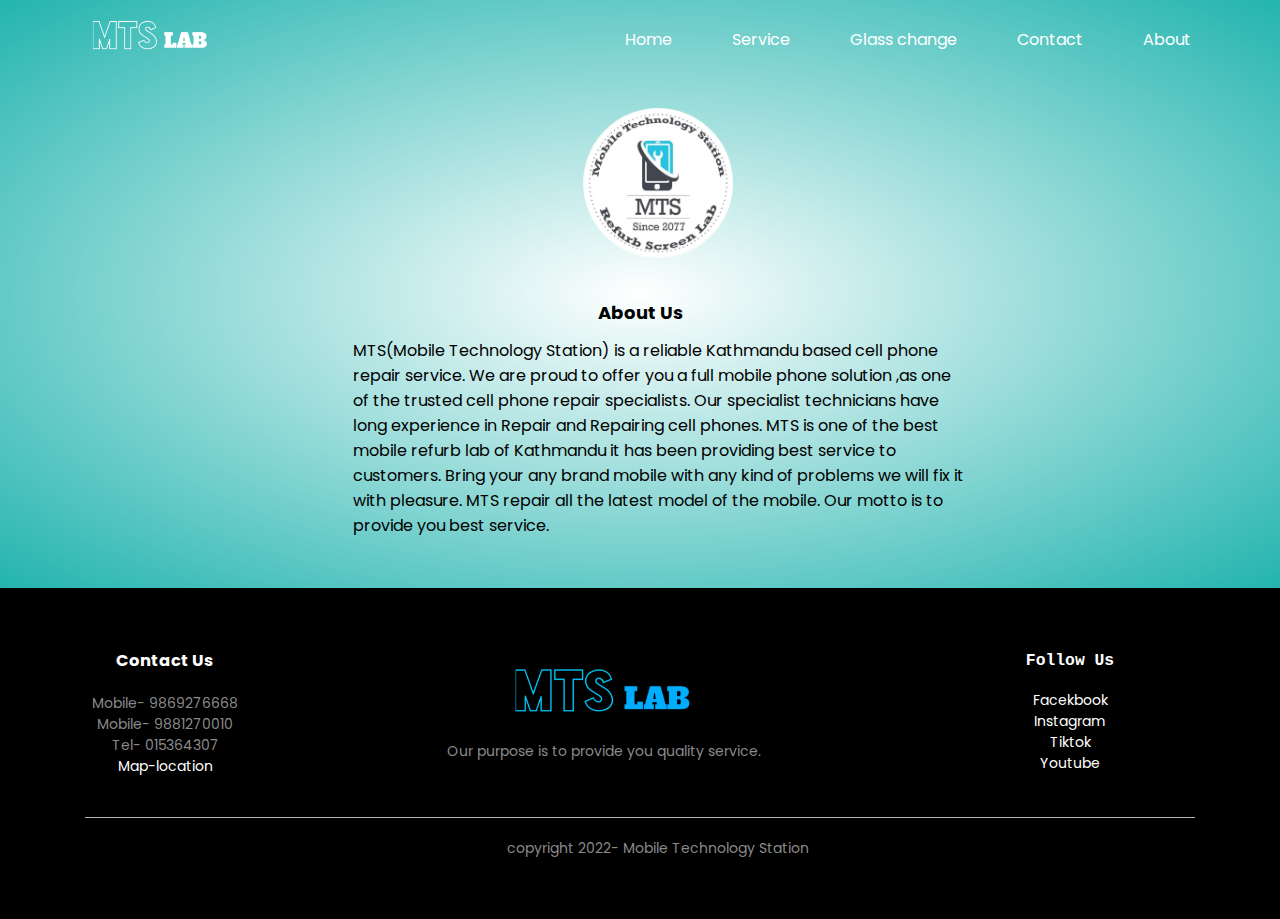
==== About.html @ 8082505b "first commit" ====
<!DOCTYPE html>
<html lang="en">
<head>
    <meta charset="UTF-8">
    <meta http-equiv="X-UA-Compatible" content="IE=edge">
    <meta name="viewport" content="width=device-width, initial-scale=1.0">
    <title>Mobile Technology Station</title>
    <link rel="stylesheet" href="style.css">
    <link href="https://fonts.googleapis.com/css2?family=Poppins:wght@300;400;500;600;700&display=swap" rel="stylesheet">
</head>
<body>
    <div class="header2">
<div class="container">
    <div class="navbar">
        <div class="logo">
            <img src="img/tb.png" width="120px">
        </div>
    <nav>
        <ul class="nav-menu">
            <li class="nav-item">
           <a href="index.html" class="nav-link">Home</a>
           </li>
           <li class="nav-item">
            <a href="Service.html" class="nav-link">Service</a>
            </li>
            <li class="nav-item">
                <a href="Service.html" class="nav-link">Glass change</a>
                </li>
            <li class="nav-item">
                <a href="contact.html" class="nav-link">Contact</a>
                </li>
                <li class="nav-item">
                    <a href="About.html" class="nav-link">About</a>
                    </li>
        </ul>
    </nav>
        
    <!--<img src="img/icon1.png" width="34px" height="34px"-->
    <div id="hamburger-icon" onclick="toggleMobileMenu(this)">
        <div class="bar1"></div>
        <div class="bar2"></div>
        <div class="bar3"></div>
        <ul class="mobile-menu">
          <li><a href="index.html">Home</a></li>
          <li><a href="/Service.html">Service</a></li>
          <li><a href="contact.html">Contact</a></li>
          <li><a href="About.html">About</a></li>
        </ul>
      </div>
    </div> 
    <!---About us--->
    <div class="container"></div>
    <div class="profile"><img src="img/mtsprofile.png"</div>
      <div class="heading2"><h1 align = "center">About Us</h1></div>
  <div class="paragraph"><p>MTS(Mobile Technology Station) is a reliable Kathmandu based cell phone repair service. We are proud to offer you a full mobile phone solution ,as one of the trusted cell phone repair specialists. Our specialist technicians have long experience in Repair and Repairing cell phones. MTS is one of the best mobile refurb lab of Kathmandu it has been providing best service to customers. Bring your any brand mobile with any kind of problems we will fix it with pleasure. MTS repair all the latest model of the mobile. Our motto is to provide you best service.</p></div>
  </div>
</div>
</div>

    <!------footer----->
    <div class="footer">
        <div class="container">
                <div class="row">
                    <div class="footer-col-2">
                        <img src="img/uts.png">
                        <div class="position2">
                            <p>Our purpose is to provide you quality service.</p>
                        </div>
                    </div>
                    <div class="footer-col-3">
                        <h3>Contact Us</h3>
                        <ul>
                         <li>Mobile- 9869276668</li>
                         <li>Mobile- 9881270010</li>
                         <li>Tel- 015364307</li>
                         <li><a href="https://goo.gl/maps/8YHZtGEDWrr3aDk4A">Map-location</a></li>
                        </ul>
                    </div>
                    <div class="footer-col-4">
                        <pre><h3>Follow Us</h3></pre>
                        <ul>
                         <li><a href="https://www.facebook.com/MTSmobilescreenrefurblab/">Facekbook</a></li>
                         <li><a href="https://www.instagram.com/mtsmobilescreenrefurblab/">Instagram</a></li>
                         <li><a href="https://www.tiktok.com/@mtslab">Tiktok</a></li>
                         <li><a href="https://www.youtube.com/@mtsscreenrefurblab893/featured">Youtube</a></li>
                        </ul>
                    </div>
                </div>
            
            <hr>
            <div class="position4">
            <p class="copyright">copyright 2022- Mobile Technology Station</p>
            </div>
        </div>
    </div>

   <!-----js toggle menu---->
   <script src="script.js"></script
</body>
</html>
---- style.css ----
*{
    margin: 0;
    padding: 0;
    box-sizing: border-box;
}
.bold h4{
    font-weight:bold;
    font-size: larger;
    color: #555;
}
body{
    font-family: 'Poppins', sans-serif;
}

.navbar{
   min-height: 78px;
    display: flex;
    justify-content: space-between;
    align-items: center;
    padding: 0 24px;
}
.nav-menu{
    display: flex;
    justify-content: space-between;
    align-items: center;
    gap: 60px;
}
.nav-link{
    transition: 0.7s ease;
}
.nav-link:hover{
    color: dodgerblue;
}
.hambuger{
    display: none;
    cursor: pointer;
}
.bar{
    display:block;
    width: 25px;
    height: 3px;
    margin: 5px auto;
    -webkit-transition: all 0.3s ease-in-out;
    transition: all 0.3 ease-out;
    background-color: white;
}
a{
    text-decoration: none;
    color: white;
}
p{
    color: black;
}
.container{
    max-width: 1200px;
    margin: auto;
    padding-left: 25px;
    padding-right: 25px;
}

.row{
    display: flex;
    align-items: center;
    flex-wrap: wrap;
    justify-content: space-around;
}
.col-2{
    flex-basis: 50%;
    min-width: 300px;
}
.position{
    position: relative;
    right: 25%;
}
.position1{
    position: relative;
    right: 116px;
}
.col-2 img{
    max-width: 85%;
    padding: 50px 0;
}
.col-2 h1{
    font-size: 40px;
    line-height: 60px;
    margin: 25px 0;
}
.btn{
    display: inline-block;
    background: orangered;
    color: white;
    padding: 8px 30px;
    margin: 30px 0;
    border-radius: 30px;
    transition: background 0.5s;
}
.btn:hover{
    background: #563434;
}
.header{
    background: radial-gradient(#fff,#4b95ba);  
}
.header2{
    background: radial-gradient(#fff,#23b4af);  
}
.header .row{
    margin-top: 70px;
}
.header2 .row{
    margin-top: 70px;
}
.categories{
    margin: 70px 0;
}
.col-3{
    flex-basis: 30%;
   min-width: 250px;
    margin-bottom: 30px;
}
.col-3 img{
    width: 100%;
}
.small-container{
    max-width: 1080px;
    margin: auto;
    padding-left: 25px;
    padding-right: 25px;
}
.col-4 {
    flex-basis: 25%;
    padding: 10px;
    min-width: 200px;
    margin-bottom: 50px;
    transition: transform 0.5s;
    
}

.col-4 h4,p{margin-left:25%;}
.col-4 img{
    width: 100%;
}
.title{
    text-align: center;
    margin: 0 auto 80px;
    position: relative;
    line-height: 60px;
    color: #555;
}
.title::after{
    content: '';
    background: #ff523b;
    width: 80px;
    height: 5px;
    border-radius: 5px;
    position: absolute;
    bottom: 0;
    left: 50%;
    transform: translateX(-50%);
}

.first-title{text-align: center;
    margin: 0 auto 80px;
    position: relative;
    line-height: 60px;
    color: #555;

}
h4{
    color: #555;
    font-weight: normal;
}
.col-4 p{
    font-size: 14px;
}
.col-4:hover{
    transform: translateY(-5px);
}
/*-----offer----*/
.offer{
     background: radial-gradient(#fff,#4b95ba);  
     margin-top: 80px;
     padding: 30px 0;
}
.col-2 .offer-img{
    padding: 50px;
    width: 100%;
}
small{
    color: #555;
}
/*-----footer---*/
.footer{
    background: #000;
    color: #8a8a8a;
    font-size: 14px;
    padding: 60px;
    width:100%;
}
.footer p{
color: #8a8a8a;
}
.footer h3{
    color: white;
    margin-bottom: 20px;
}
.footer-col-2, .footer-col-4, .footer-col-3{
    min-width: 250px;
    margin-bottom: 20px;
}
.footer-col-2{
    flex: 1;
    text-align: center;
    position: relative;
    left: 19%;
}
.footer-col-2 img{
    width: 180px;
    margin-bottom: 20px;
}
.footer-col-4, .footer-col-3{
    flex-basis: 12%;
    text-align: center;
}
ul{
    list-style-type: none;
}
.position2{
    position: relative;
    right: 12%;
}
.footer-col-3{
    position: relative;
    right: 59%;
}
.footer hr{
    border: none;
    background: #b5b5b5;
    height: 1px;
    margin: 20px 0;
}
.copyright{
    position: relative;
    left: 13%;
}
.menu-icon{
    width: 45px;
    margin-left: 20px;
    display: none;

}
#hamburger-icon {
    margin: auto 0;
    display: none;
    cursor: pointer;
  }
  
  #hamburger-icon div {
    width: 35px;
    height: 3px;
    background-color: white;
    margin: 6px 0;
    transition: 0.4s;
  }
  
  .open .bar1 {
    -webkit-transform: rotate(-45deg) translate(-6px, 6px);
    transform: rotate(-45deg) translate(-6px, 6px);
  }
  
  .open .bar2 {
    opacity: 0;
  }
  
  .open .bar3 {
    -webkit-transform: rotate(45deg) translate(-6px, -8px);
    transform: rotate(45deg) translate(-6px, -8px);
  }
  
  .open .mobile-menu {
    display: flex;
    flex-direction: column;
    /*---align-items: center;---*/
    left: inherit;
    justify-content: flex-start;
  }
  
  .mobile-menu {
    display: none;
    position: absolute;
    top: 74px;
    left: 0;
    height: calc(100vh - 50px);
    width: 100%;
  }
  
  .mobile-menu li {
    margin-bottom: 10px;
  }
  .profile img{
    width: 150px;
    position: relative;
    padding-top:30px;
    left: 45%;
  }
  .heading2 h1{
    color: black;
    font-size: large;
    position: relative;
    padding-top: 34px;
    padding-bottom: 12px;

  }
  .paragraph p{
    position: relative;
    padding-bottom: 50px;
    padding-right: 250px
  }
  .prf img{
    width: 250px;
    position: relative;
    left: 5px;
  } 
  .contact img{
    width: 34%;
  }
  .card{
    transition: all 0.5s ease-in-out;
    cursor: pointer;
    box-shadow: 0px 0px 6px -4px rgba(0,0,0,0.75);
    border-radius: 10px;
}
.card:hover{
box-shadow: 0px 0px 51px -36px rgba(0,0,0,1);
}
.centre{
    padding-top: 50px;
    padding-bottom: 30px;
    position: relative;

}
.search{
    padding-bottom: 56px;
    position: relative;
}
.location{
    color: #555;
    padding-bottom: 20px;
    padding-right: 20px;
    position: relative;
    right: 50px

}
.col-12 img{
    width: 1300px;
    padding-right: 730px;
  }
/*-----media query for menu ------*/

@media only screen and (max-width:768px){
    #hamburger-icon {
        display: block;
    }
    .nav-menu a{
     display: none;    
    }
    .header{
        padding-right: 1px;
         padding-left: 2px;
        width: 768px
    }
    .row{
        padding-left: 98px;
        padding-right: 20px
    }
    .position5 h1{
        font-size: xx-large;
    }
    .offer{
        width: 768px
      }
    .footer{
      width: 768px
    }
    .position5{
        position: relative;
        right: 200px;
    }
    .position p{
        position: relative;
        right: 200px;
    }
    .footer-col-4 {
        position:relative;
        padding-right: 650px
      }
      .footer-col-2 img{
        position: relative;
       right: 350px
     }
     .position2 p{
        font-size: smaller;
        position: relative;
        right: 300px
     }
     .position4{
        position: relative;
        right: 38%;
        font-size: 60%;
     }
     .header2{
        padding-right: 1px;
         padding-left: 2px;
        width: 768px
         }
      .tablet img{
        width:100%;
        height: 183px;
        }
        .col-12 img{
            width: 400px;
            padding-right: 0px;
            position: relative;
            right: 200px;
          }
         .location{
            padding-bottom: 70px;
            padding-left: 45px;
          }
          .paragraph p{
            margin-left: 3px;
            position: relative;
            
          }
         .profile img{
           padding-top: 60px;
            position: relative;
            left: 28px;
          }
         .heading2 h1{
           padding-right: 545px;
         }
         .col-12 img{
            padding-top: 45px;
            padding-bottom: 100px
          }
}


/*------ media queery for less than 600 screen size---*/
@media only screen and (max-width: 600px){
    .row{
        text-align: center;
    }
     .col-2, .col-3, .col-4  {
        flex-basis: 100%;
     } 
     .footer-col-3{
        position: relative;
        right: 1%;
     }
     .position2{
        position: relative;
        right: 4px;
     }
     .position4{
        padding-left: 400px;
        font-size: 60%;
     }
     .position1{
        position : relative;
        right: 1%;
     }
     .position5 h1{
        position: relative;

     }
     .col-2 h1{
        font-size: 34px;
        line-height: 60px;
        margin: 45px 100px;
       position: relative;
       left: 40px;
    }
    .position{
        font-size: 21px;
        padding-left: 300px
    }
    .col-4 h4,p{
        margin-left:2%;
    }
    .btn{
        position: relative;
        
    }
    #hamburger-icon {
        display: block;
      }
    
    .footer{
        margin-top: 45px;
    }
    .profile img{
        width: 80px;
        position: relative;
        margin-top: 2px;
        left: 25px
    }
    .heading2 h1{
        font-size: small;
        color: white;
         padding-top: 9px;
         position: relative;
         right: 23px;
    }
    .paragraph p{
        position: relative;
        padding-right: 3px;
        padding-bottom: 230px;
      }  
     .prf img{
        width: 240px;
        position: relative;
        padding-right: 67px
          }
    .contact img{
        width: 65%;
    }
    .centre h2{
        
        position: relative;

    }
    .search {
        width: 600px;
        padding-right: 80px
    
    }
    .location{
        font-size:smaller;
        position: relative;
        left: 1px;
    }
    .col-2 img{
        width: 500px
      }
      .logo img{
        padding-top: 40px;
        width: 155px
      }
      .categories{
        width: 600px;
      }
     .small-container{
        width: 600px;
       padding-left: 65px;
     }
    .col-3 img{
      width: 500px;
    }
    .bold{
        font-size: 20px;
      }
      .first-title {
        font-size: 22px;
      }
      .row{
        width: 600px;
        position: relative;
        right: 34px;
      }
     .col-4 p{
        font-size: large;
      }
      .col-4 h4{
        font-size: x-large;
      }
      .title {
        font-size: 32px;
      }
      .footer-col-3{
        position: relative;
        right: 280px;
      }
      /*.col-2{
        position: relative;
        right: 85px
      }*/
      .offer{
        padding-right: 95px;
      }
      .col-12 img{
        padding-left: 55px;
      }
      .location{
        font-size:x-large;
    padding-bottom: 100px;
      
    }
  .footer{
    padding-top: 100px;
    padding-bottom: 300px;
  }
}
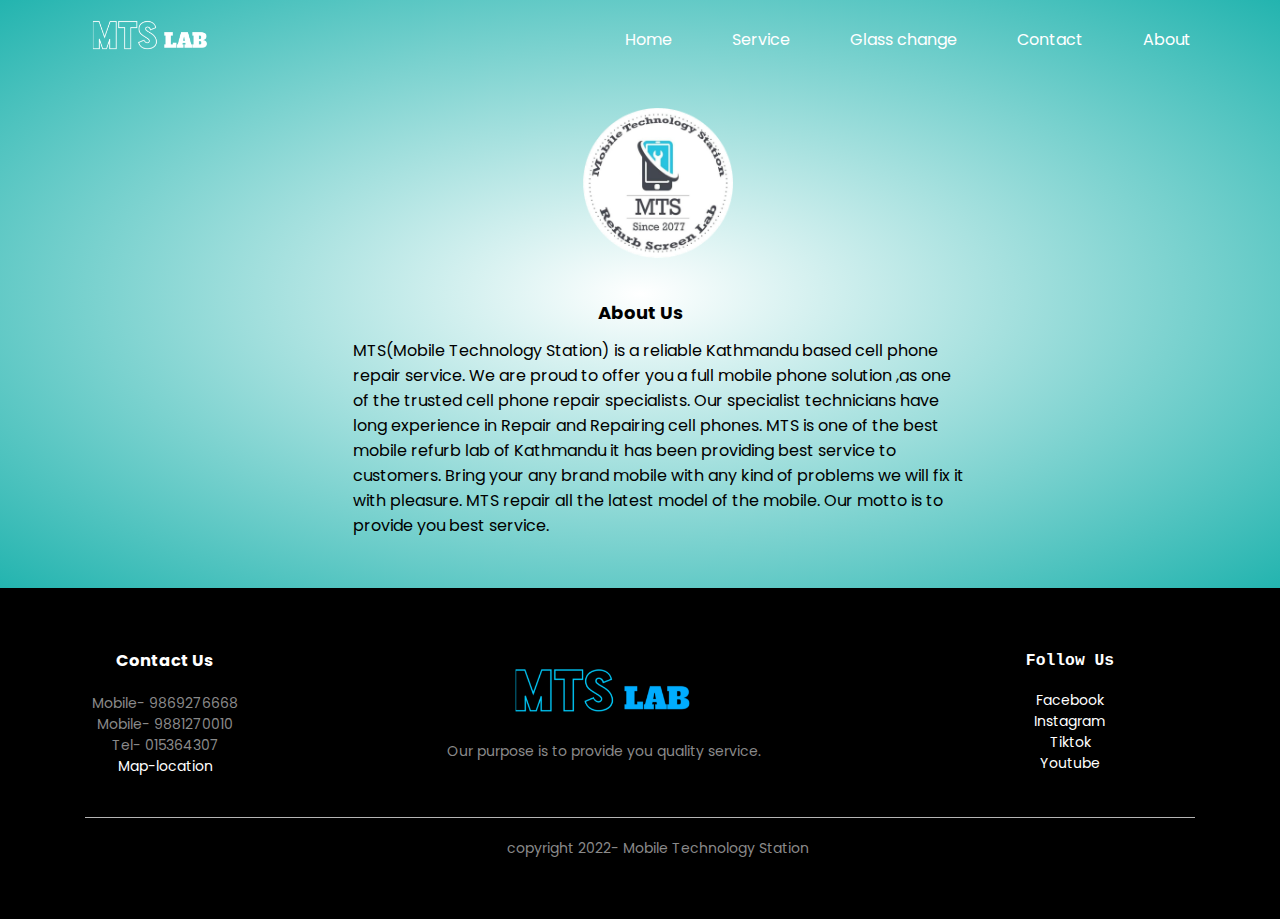
==== commit b024834a: "Update About.html" ====
--- a/About.html
+++ b/About.html
@@ -4,6 +4,7 @@
     <meta charset="UTF-8">
     <meta http-equiv="X-UA-Compatible" content="IE=edge">
     <meta name="viewport" content="width=device-width, initial-scale=1.0">
+     <link rel="shortcut icon" href="favicon.png" type="image/x-icon">
     <title>Mobile Technology Station</title>
     <link rel="stylesheet" href="style.css">
     <link href="https://fonts.googleapis.com/css2?family=Poppins:wght@300;400;500;600;700&display=swap" rel="stylesheet">
@@ -13,7 +14,7 @@
 <div class="container">
     <div class="navbar">
         <div class="logo">
-            <img src="img/tb.png" width="120px">
+             <a href="index.html"><img src="img/tb.png" width="120px"></a>
         </div>
     <nav>
         <ul class="nav-menu">
@@ -79,7 +80,7 @@
                     <div class="footer-col-4">
                         <pre><h3>Follow Us</h3></pre>
                         <ul>
-                         <li><a href="https://www.facebook.com/MTSmobilescreenrefurblab/">Facekbook</a></li>
+                         <li><a href="https://www.facebook.com/MTSmobilescreenrefurblab/">Facebook</a></li>
                          <li><a href="https://www.instagram.com/mtsmobilescreenrefurblab/">Instagram</a></li>
                          <li><a href="https://www.tiktok.com/@mtslab">Tiktok</a></li>
                          <li><a href="https://www.youtube.com/@mtsscreenrefurblab893/featured">Youtube</a></li>
@@ -97,4 +98,4 @@
    <!-----js toggle menu---->
    <script src="script.js"></script
 </body>
-</html>+</html>
--- a/style.css
+++ b/style.css
@@ -353,6 +353,14 @@
 .col-12 img{
     width: 1300px;
     padding-right: 730px;
+  }
+.service p{
+    font-size: 10px;
+    line-height: 20px;
+    text-align: justify;
+    padding-top: 15px;
+    position: relative;
+    right: 56px;
   }
 /*-----media query for menu ------*/
 
@@ -482,9 +490,15 @@
        left: 40px;
     }
     .position{
-        font-size: 21px;
-        padding-left: 300px
-    }
+      width: 350px;
+      font-size: 21px;
+      position: relative;
+      left: 34px;
+  }
+ .position p{
+   position: relative;
+   left: 1rem;
+ }
     .col-4 h4,p{
         margin-left:2%;
     }
@@ -600,4 +614,4 @@
     padding-top: 100px;
     padding-bottom: 300px;
   }
-}+}
